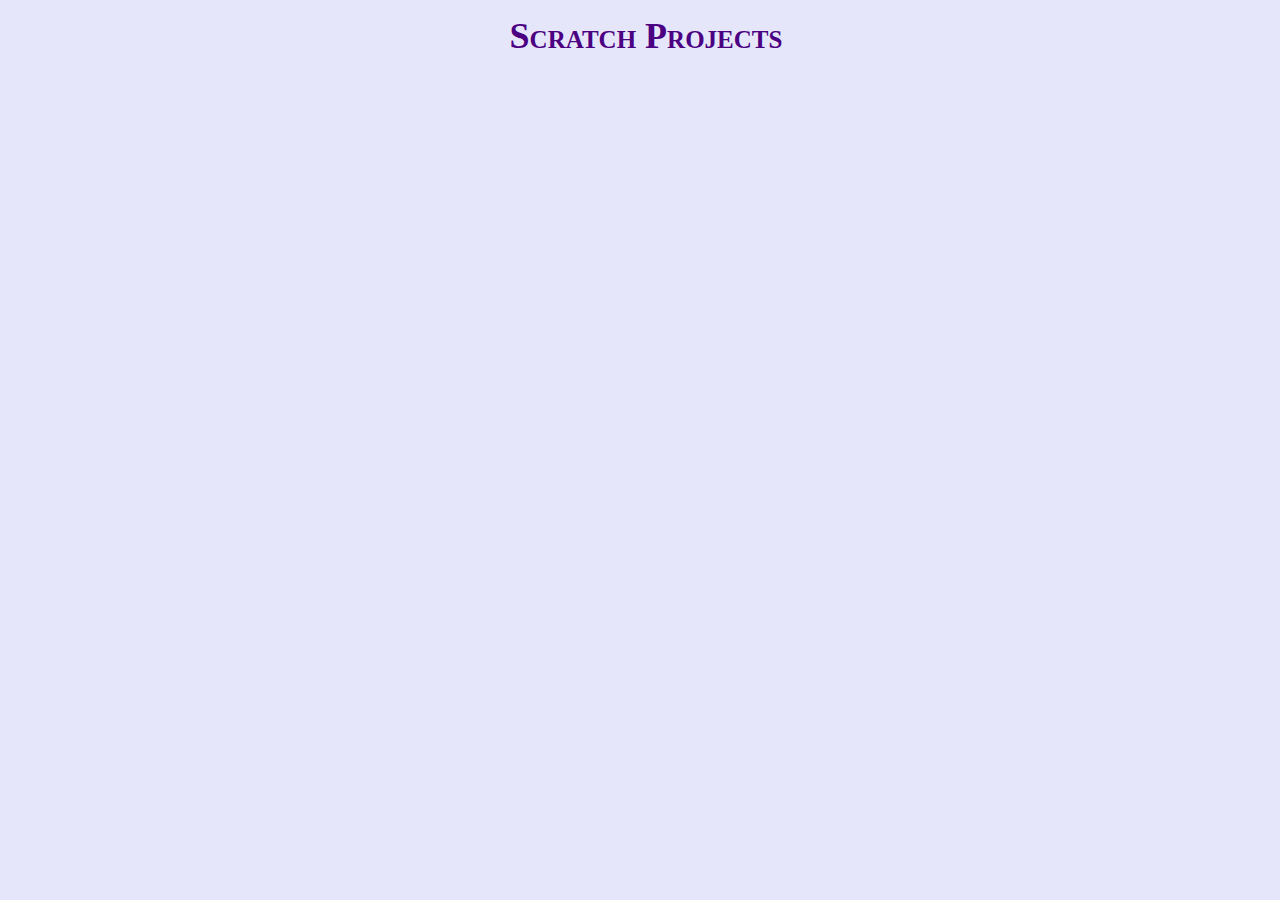
==== scratch.html @ 280c03ef "Created scratch page" ====
<!DOCTYPE html>
<html>
<head>
    <title>scratch.html</title>
    <link rel="stylesheet" type="text/css" href="screen.css">
    
<title>Scratch Projects</title>
</head>
<body>

<h1>Scratch Projects</h1>


</body>
</html>
---- screen.css ----
html, body, div, span, applet, object, iframe,
h1, h2, h3, h4, h5, h6, p, blockquote, pre,
a, abbr, acronym, address, big, cite, code,
del, dfn, em, img, ins, kbd, q, s, samp,
small, strike, strong, sub, sup, tt, var,
b, u, i, center,
dl, dt, dd, ol, ul, li,
fieldset, form, label, legend,
table, caption, tbody, tfoot, thead, tr, th, td,
article, aside, canvas, details, embed,
figure, figcaption, footer, header, hgroup,
menu, nav, output, ruby, section, summary,
time, mark, audio, video {
  margin: initial;
  padding: 0;
  border: black;
  font-size: 100%;
  font: normal;
  vertical-align: baseline; 
  background-color: lavender;}

body {
  text-align: center;
  line-height: 2; 
  font-family: cursive;
  color: #0b0a53; }

ol, ul {
  list-style: none; }

table {
  border-collapse: collapse;
  border-spacing: 0; }

caption, th, td {
  text-align: center;
  font-weight: normal;
  vertical-align: middle; }

q, blockquote {
  quotes: none; }
  q:before, q:after, blockquote:before, blockquote:after {
    content: "";
    content: none; }

a img {
  border: none; }

article, aside, details, figcaption, figure, footer, header, hgroup, menu, nav, section, summary {
  display: block; }

a {
  color: #0388a6; }
  a:hover {
    color: #009ce0; }

#main {
  padding: 50px; }

  h1 {text-indent: 12px;
      font-size: 36px;
      color: indigo;
      font-variant: small-caps; 
  }
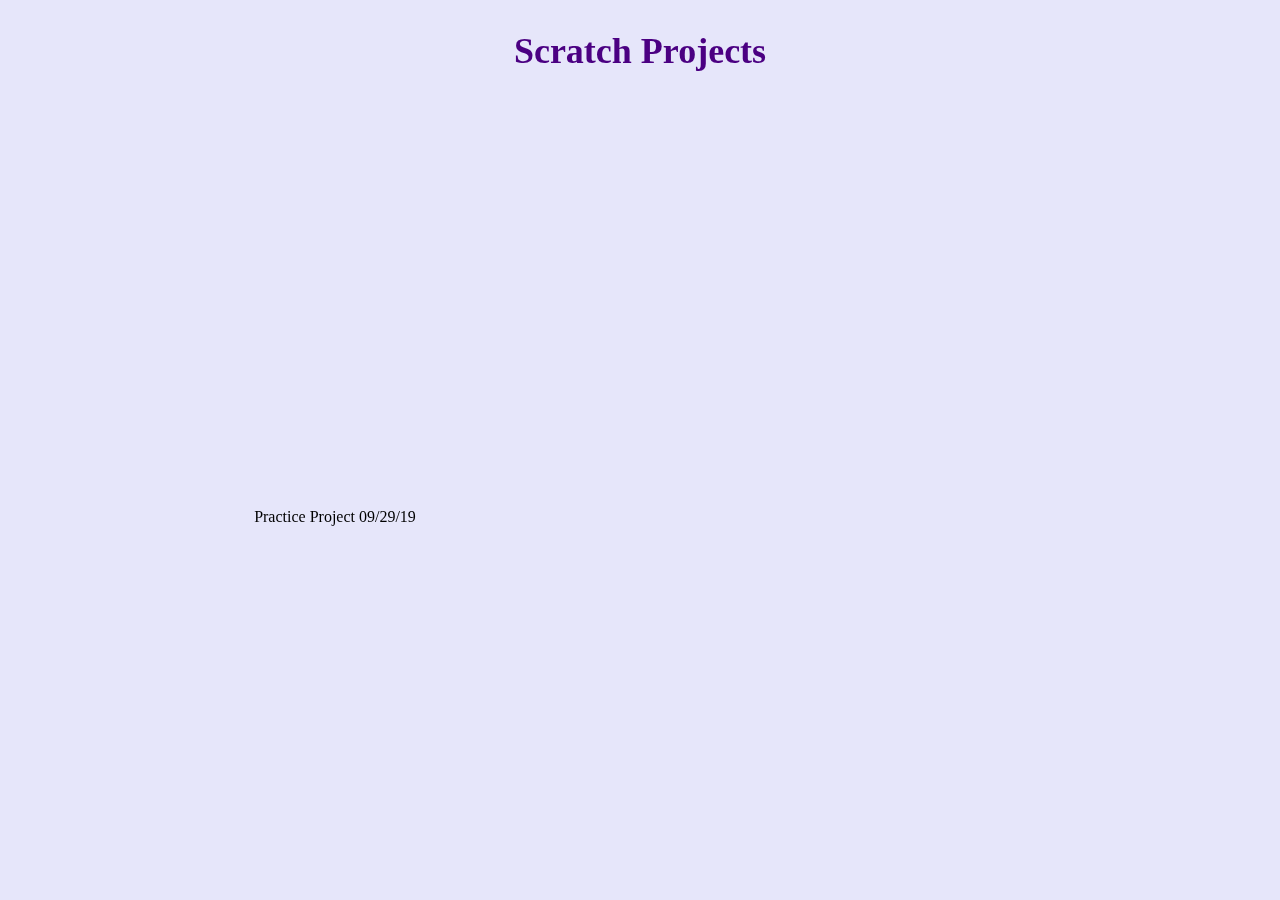
==== commit ccf9f83b: "Columns" ====
--- a/scratch.html
+++ b/scratch.html
@@ -4,12 +4,12 @@
     <title>scratch.html</title>
     <link rel="stylesheet" type="text/css" href="screen.css">
     
-<title>Scratch Projects</title>
-</head>
-<body>
 
 <h1>Scratch Projects</h1>
 
+<menu>
+<iframe src="https://scratch.mit.edu/projects/331553484/embed" 
+allowtransparency="true" width="485" height="402" frameborder="0" 
+scrolling="no" allowfullscreen></iframe> <br> Practice Project 09/29/19</menu>
 
-</body>
 </html>--- a/screen.css
+++ b/screen.css
@@ -11,54 +11,41 @@
 figure, figcaption, footer, header, hgroup,
 menu, nav, output, ruby, section, summary,
 time, mark, audio, video {
-  margin: initial;
-  padding: 0;
+  margin: 5px;
+  padding: 5px;
   border: black;
   font-size: 100%;
-  font: normal;
-  vertical-align: baseline; 
+  font: small-caps;
+  color: #000;
+  align-content: center;
+  text-align: center;
   background-color: lavender;}
 
-body {
-  text-align: center;
-  line-height: 2; 
-  font-family: cursive;
-  color: #0b0a53; }
+h1 {font-size: 36px;
+    color: indigo;}
 
-ol, ul {
-  list-style: none; }
+h2 {font-size: 24px;
+    color: indigo;}
 
-table {
-  border-collapse: collapse;
-  border-spacing: 0; }
+div {
+    width: fit-content;
+    height: fit-content;}
 
-caption, th, td {
-  text-align: center;
-  font-weight: normal;
-  vertical-align: middle; }
+img {padding: 5px;}
 
-q, blockquote {
-  quotes: none; }
-  q:before, q:after, blockquote:before, blockquote:after {
-    content: "";
-    content: none; }
+a {width: fit-content;
+  height: fit-content;}
 
-a img {
-  border: none; }
+* {
+    box-sizing: border-box;
+  }
 
-article, aside, details, figcaption, figure, footer, header, hgroup, menu, nav, section, summary {
-  display: block; }
 
-a {
-  color: #0388a6; }
-  a:hover {
-    color: #009ce0; }
-
-#main {
-  padding: 50px; }
-
-  h1 {text-indent: 12px;
-      font-size: 36px;
-      color: indigo;
-      font-variant: small-caps; 
+menu {
+    width: 50%;
+    float: left;
+  }
+main {
+    width: 50%;
+    float: left;
   }